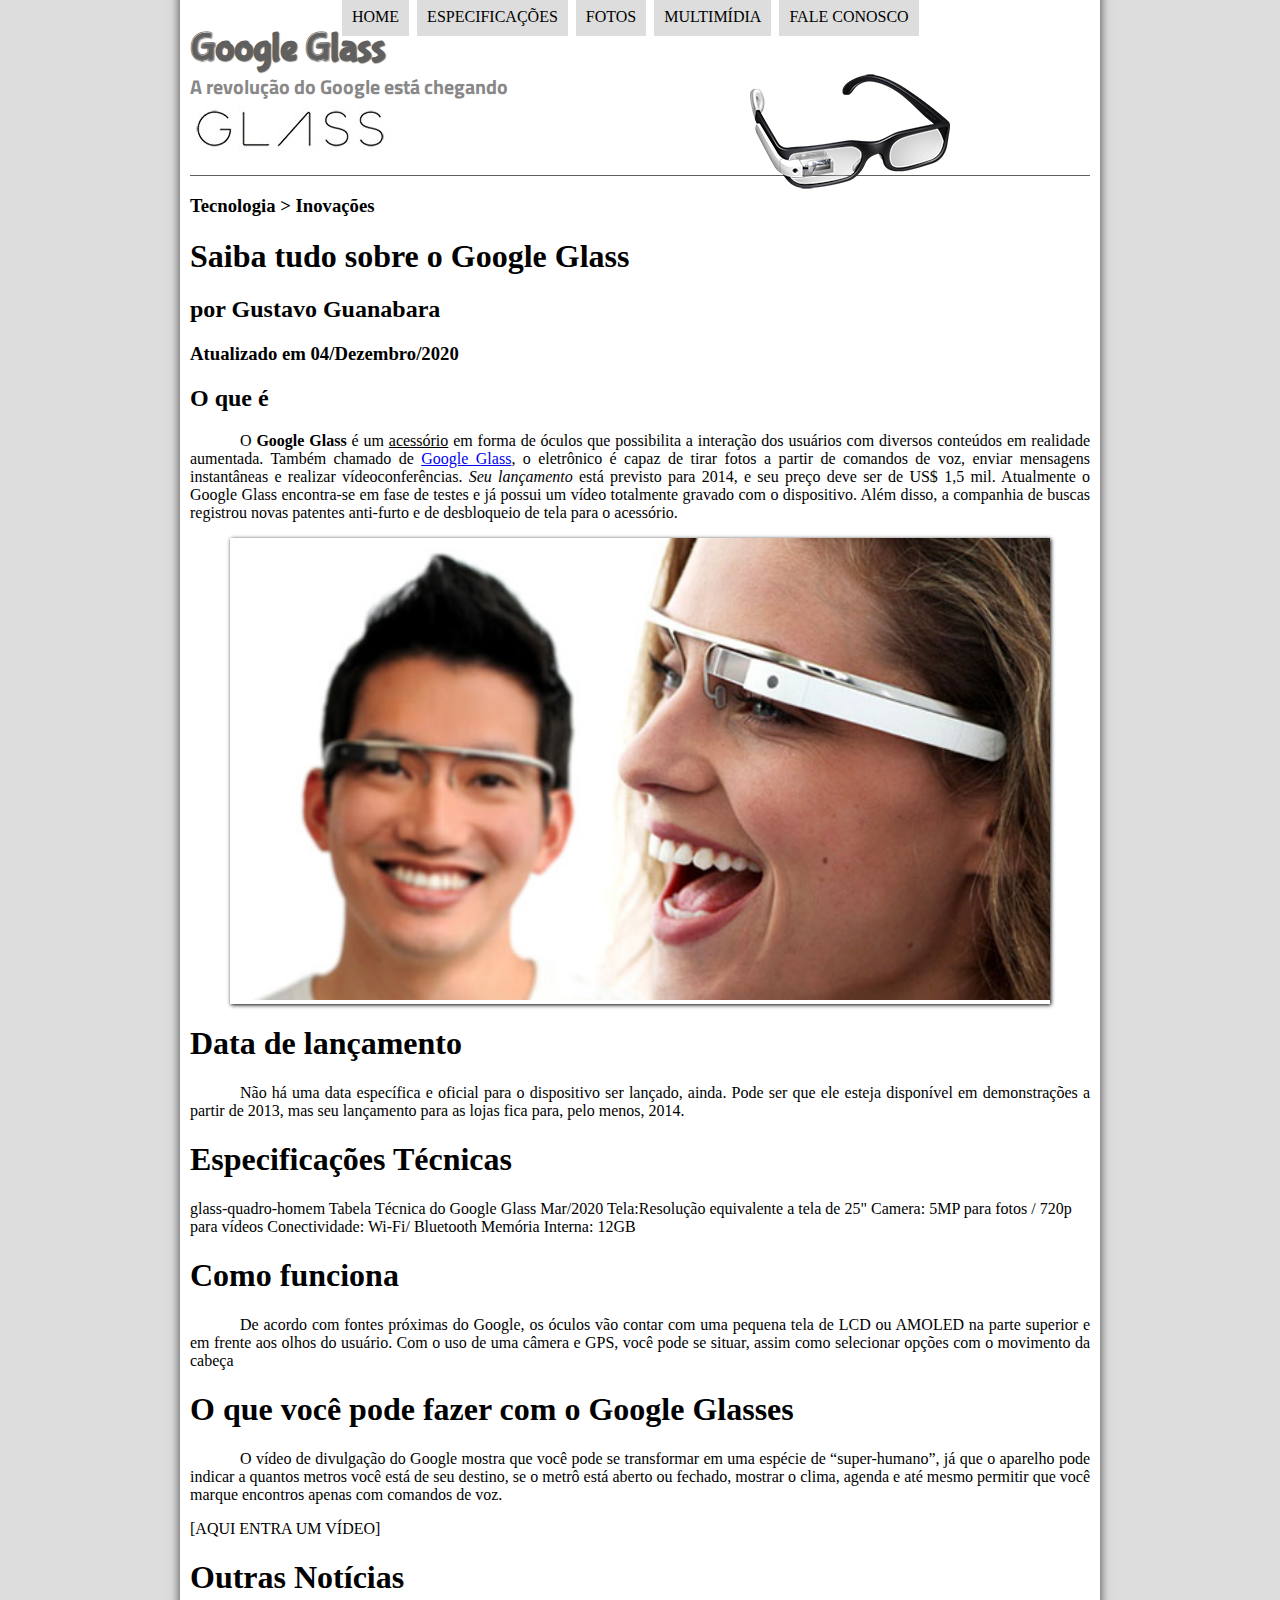
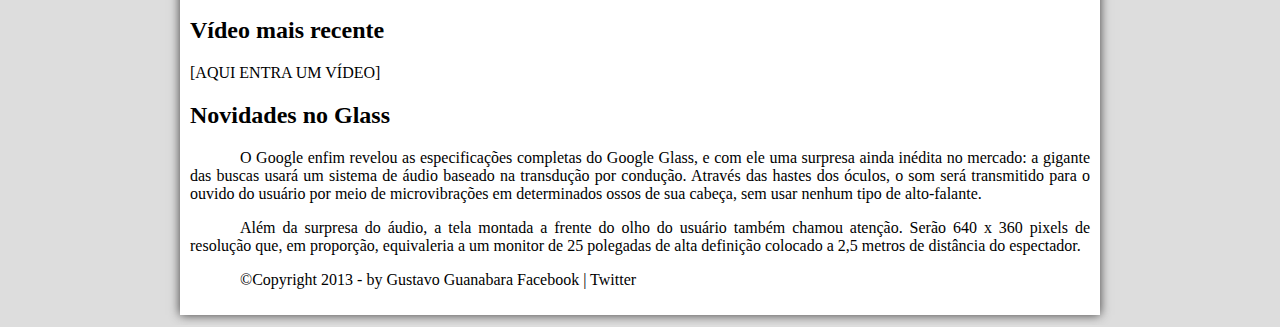
==== index.html @ 101caa94 "Até agora" ====
<!DOCTYPE html>
<html lang="pt-br">

<head>
    <meta charset="UTF-8">
    <meta name="viewport" content="width=device-width, initial-scale=1.0">
    <link rel="stylesheet" type="text/css" href="_css/estilo.css"/>
    <title>Document</title>
</head>

<body>
<div id="interface">
    <header id="cabecalho">
        <hgroup>
            <h1>Google Glass</h1>
            <h2>A revolução do Google está chegando</h2>
        </hgroup>

        <img id="icone" src="_imagens/glass-oculos-preto-peq.png">
        <nav id="menu">
            <h1>Menu Principal</h1>
            <ul>
                <li><a href="index.html">Home</a></li>
                <li><a href="specs.html">Especificações</a></li>
                <li><a href="fotos.html">Fotos</a></li>
                <li><a href="multimidia.html">Multimídia</a></li>
                <li><a href="fale-conosco.html">Fale conosco</a></li>
            </ul>
        </nav>
    </header>

    <hgroup>
        <h3>Tecnologia > Inovações</h3>
        <h1>Saiba tudo sobre o Google Glass</h1>
        <h2>por Gustavo Guanabara</h2>
        <h3>Atualizado em 04/Dezembro/2020</h3>
    </hgroup>

    <h2>O que é</h2>
    <p>O <b>Google Glass</b> é um <span style="text-decoration: underline;">acessório</span> em forma de óculos que possibilita a interação dos usuários com diversos conteúdos em realidade aumentada. Também chamado de <a href="https://www.google.com/glass/start/" target="_blank">Google Glass</a>, o eletrônico é capaz de tirar fotos a partir de comandos de voz, enviar mensagens instantâneas e realizar vídeoconferências. <i>Seu lançamento</i> está previsto para 2014, e seu preço deve ser de US$ 1,5 mil. Atualmente o Google Glass encontra-se em fase de testes e já possui um vídeo totalmente gravado com o dispositivo. Além disso, a companhia de buscas registrou novas patentes anti-furto e de desbloqueio de tela para o acessório.</p>

    <figure class="foto-legenda">
        <img src="_imagens/glass-quadro-homem-mulher.jpg"/>
        <figcaption>
            <h3>Google Glass</h3>
            <p>Uma nova maneira de ver o mundo</p>
        </figcaption>
    </figure>

    <h1>Data de lançamento</h1>
    <p>Não há uma data específica e oficial para o dispositivo ser lançado, ainda. Pode ser que ele esteja disponível em demonstrações a partir de 2013, mas seu lançamento para as lojas fica para, pelo menos, 2014.</p>

    <h1>Especificações Técnicas</h1>glass-quadro-homem
    Tabela Técnica do Google Glass Mar/2020

    Tela:Resolução equivalente a tela de 25"
    Camera: 5MP para fotos / 720p para vídeos
    Conectividade: Wi-Fi/ Bluetooth
    Memória Interna: 12GB

    <h1>Como funciona</h1>
    <p>De acordo com fontes próximas do Google, os óculos vão contar com uma pequena tela de LCD ou AMOLED na parte superior e em frente aos olhos do usuário. Com o uso de uma câmera e GPS, você pode se situar, assim como selecionar opções com o movimento da cabeça</p>

    <h1>O que você pode fazer com o Google Glasses</h1>
    <p>O vídeo de divulgação do Google mostra que você pode se transformar em uma espécie de “super-<wbr/>humano”, já que o aparelho pode indicar a quantos metros você está de seu destino, se o metrô está aberto ou fecha&shy;<wbr/>do, mostrar o clima, agenda e até mesmo permitir que você marque encontros apenas com comandos de voz.</p>

    [AQUI ENTRA UM VÍDEO]

    <h1>Outras Notícias</h1>
    <h2>Vídeo mais recente</h2>

    [AQUI ENTRA UM VÍDEO]

    <h2>Novidades no Glass</h2>
    <p>O Google enfim revelou as especificações completas do Google Glass, e com ele uma surpresa ainda inédita no mercado: a gigante das buscas usará um sistema de áudio baseado na transdução por condução. Através das hastes dos óculos, o som será transmitido para o ouvido do usuário por meio de microvibrações em determinados ossos de sua cabeça, sem usar nenhum tipo de alto-falante.</p>

    <p>Além da surpresa do áudio, a tela montada a frente do olho do usuário também chamou atenção. Serão 640 x 360 pixels de resolução que, em proporção, equivaleria a um monitor de 25 polegadas de alta definição colocado a 2,5 metros de distância do espectador.</p>

    <p>&copy;Copyright 2013 - by Gustavo Guanabara
        Facebook | Twitter</p>
</div>
</body>
</html>
---- _css/estilo.css ----
@charset "UTF-8";
@import url('https://fonts.googleapis.com/css2?family=Titillium+Web&display=swap');
@font-face {
    font-family: 'FonteLogo';
    src: url('../_fonts/bubblegum-sans-regular.otf');
}

body {
    background-color: #dddddd;
    color: rgba(0, 0, 0, 1);
}

div#interface {
    width: 900px;
    background-color: white;
    margin: -20px auto 10px auto;
    box-shadow: 0px 0px 10px rgb(61, 60, 60);
    padding: 10px 10px 10px 10px;
}

p {
    text-align: justify;
    text-indent: 50px;
}

header#cabecalho img#icone {
    position: absolute;
    top: 70px;
    left: 750px;
}

header#cabecalho {
    border-bottom: 1px solid #606060;
    height: 150px;
    background: url('../_imagens/glass-logo-peq.jpg') no-repeat 0px 80px;
}

header#cabecalho h1 {
    font-family: FonteLogo;
    font-size: 30pt;
    color: #606060;
    text-shadow: 1px 1px 1px rgba(0,0,0,.6);
    padding: 0px;
    margin-bottom: 0px;
}

header#cabecalho h2 {
    font-family: 'Titillium Web', sans-serif;
    font-size: 15pt;
    color: #888888;
    padding: 0px;
    margin-top: 0px;
}

/* Formatação de imagens com legenda*/

figure.foto-legenda {
    position: relative;
    border: 8px white;
    box-shadow: 1px 1px 4px black;
}

figure.foto-legenda img {
    width: 100%;
    height: 100%;
}

figure.foto-legenda figcaption {
    opacity: 0;
    position: absolute;
    top: 0px;
    background-color:rgba(0, 0, 0, 0.4);
    color: white;
    width: 100%;
    height: 100%;
    padding: 10px;
    box-sizing: border-box;
    transition: opacity 0.7s;
}

figure.foto-legenda figcaption:hover {
    opacity: 1;
}

/* Formatação do menu*/

nav#menu {
    display: block;
}

nav#menu ul {
    list-style: none;
    text-transform: uppercase;
    position: absolute;
    top: -20px;
    left: 300px;
}

nav#menu li {
    display: inline-block;
    background-color: #dddddd;
    padding: 10px;
    margin: 2px;
    -webkit-transition: background-color 0.5s;
    -o-transition: background-color 0.5s;
    transition: background-color 0.5s;
}

nav#menu li:hover {
    background-color: #606060;
}

nav#menu h1 {
    display: none;
}

nav#menu a {
    text-decoration: none;
    color: black;
    transition: color 0.5s;
    -webkit-transition: color 0.5s;
    -o-transition: color 0.5s;

}

nav#menu a:hover {
    color: white;
}
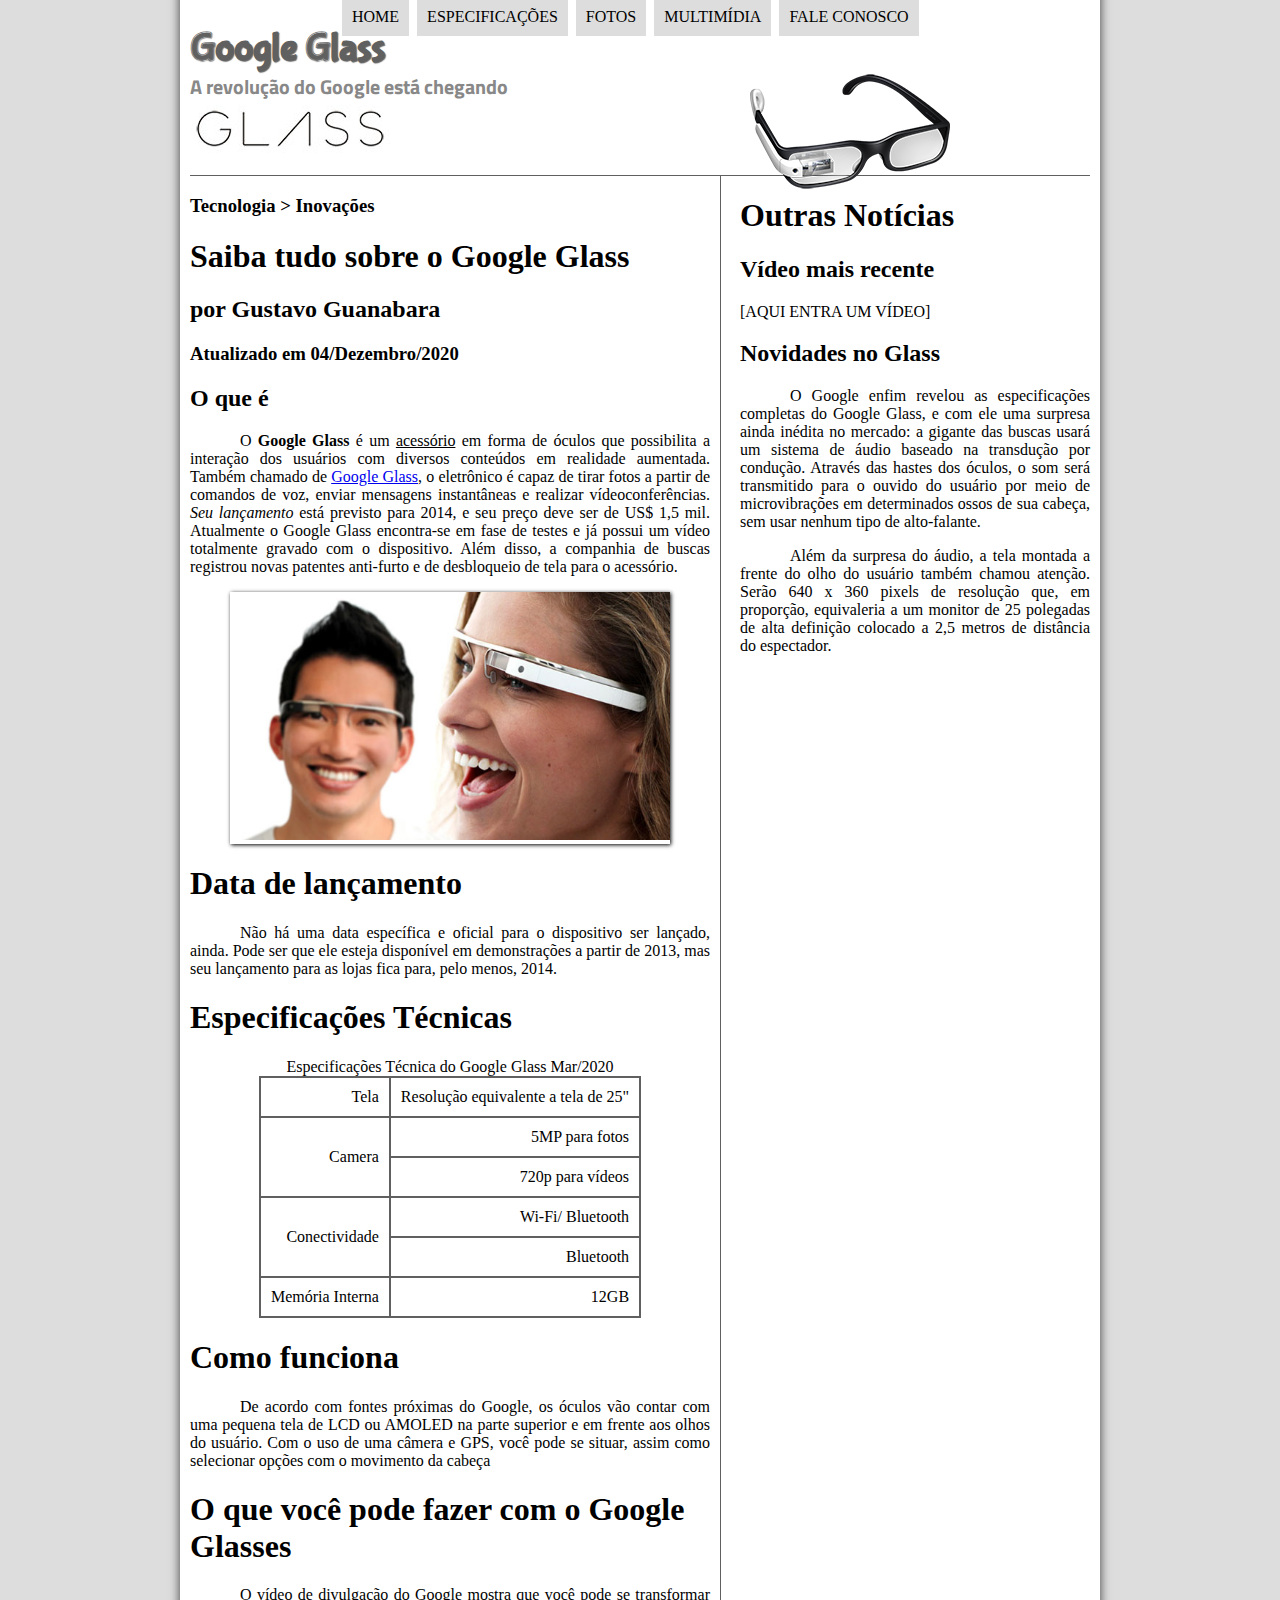
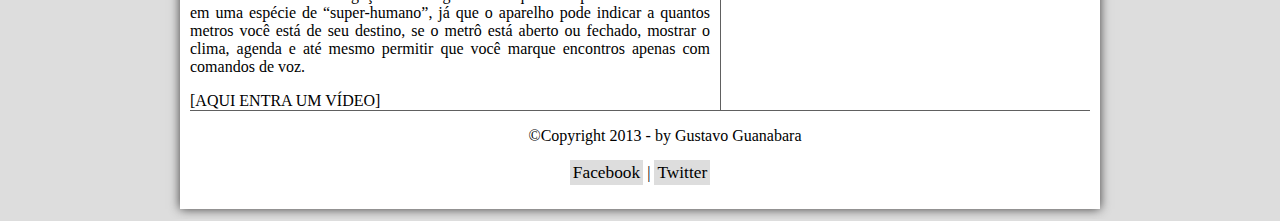
==== commit 99f7937a: "Novas Aulas práticas" ====
--- a/index.html
+++ b/index.html
@@ -29,55 +29,67 @@
         </nav>
     </header>
 
-    <hgroup>
-        <h3>Tecnologia > Inovações</h3>
-        <h1>Saiba tudo sobre o Google Glass</h1>
-        <h2>por Gustavo Guanabara</h2>
-        <h3>Atualizado em 04/Dezembro/2020</h3>
-    </hgroup>
+    <section id="corpo">
+        <hgroup>
+            <h3>Tecnologia > Inovações</h3>
+            <h1>Saiba tudo sobre o Google Glass</h1>
+            <h2>por Gustavo Guanabara</h2>
+            <h3>Atualizado em 04/Dezembro/2020</h3>
+        </hgroup>
 
-    <h2>O que é</h2>
-    <p>O <b>Google Glass</b> é um <span style="text-decoration: underline;">acessório</span> em forma de óculos que possibilita a interação dos usuários com diversos conteúdos em realidade aumentada. Também chamado de <a href="https://www.google.com/glass/start/" target="_blank">Google Glass</a>, o eletrônico é capaz de tirar fotos a partir de comandos de voz, enviar mensagens instantâneas e realizar vídeoconferências. <i>Seu lançamento</i> está previsto para 2014, e seu preço deve ser de US$ 1,5 mil. Atualmente o Google Glass encontra-se em fase de testes e já possui um vídeo totalmente gravado com o dispositivo. Além disso, a companhia de buscas registrou novas patentes anti-furto e de desbloqueio de tela para o acessório.</p>
+        <h2>O que é</h2>
+        <p>O <b>Google Glass</b> é um <span style="text-decoration: underline;">acessório</span> em forma de óculos que possibilita a interação dos usuários com diversos conteúdos em realidade aumentada. Também chamado de <a href="https://www.google.com/glass/start/" target="_blank">Google Glass</a>, o eletrônico é capaz de tirar fotos a partir de comandos de voz, enviar mensagens instantâneas e realizar vídeoconferências. <i>Seu lançamento</i> está previsto para 2014, e seu preço deve ser de US$ 1,5 mil. Atualmente o Google Glass encontra-se em fase de testes e já possui um vídeo totalmente gravado com o dispositivo. Além disso, a companhia de buscas registrou novas patentes anti-furto e de desbloqueio de tela para o acessório.</p>
 
-    <figure class="foto-legenda">
-        <img src="_imagens/glass-quadro-homem-mulher.jpg"/>
-        <figcaption>
-            <h3>Google Glass</h3>
-            <p>Uma nova maneira de ver o mundo</p>
-        </figcaption>
-    </figure>
+        <figure class="foto-legenda">
+            <img src="_imagens/glass-quadro-homem-mulher.jpg"/>
+            <figcaption>
+                <h3>Google Glass</h3>
+                <p>Uma nova maneira de ver o mundo</p>
+            </figcaption>
+        </figure>
 
-    <h1>Data de lançamento</h1>
-    <p>Não há uma data específica e oficial para o dispositivo ser lançado, ainda. Pode ser que ele esteja disponível em demonstrações a partir de 2013, mas seu lançamento para as lojas fica para, pelo menos, 2014.</p>
+        <h1>Data de lançamento</h1>
+        <p>Não há uma data específica e oficial para o dispositivo ser lançado, ainda. Pode ser que ele esteja disponível em demonstrações a partir de 2013, mas seu lançamento para as lojas fica para, pelo menos, 2014.</p>
 
-    <h1>Especificações Técnicas</h1>glass-quadro-homem
-    Tabela Técnica do Google Glass Mar/2020
+        <h1>Especificações Técnicas</h1>
+        <table id="tabela-spec">
+            <caption>Especificações Técnica do Google Glass Mar/2020</caption>
 
-    Tela:Resolução equivalente a tela de 25"
-    Camera: 5MP para fotos / 720p para vídeos
-    Conectividade: Wi-Fi/ Bluetooth
-    Memória Interna: 12GB
+            <tr><td>Tela</td> <td>Resolução equivalente a tela de 25"</td></tr>
+            <tr><td rowspan="2">Camera</td> <td>5MP para fotos</td></tr>
+            <tr><td> 720p para vídeos</td></tr>
+            <tr><td rowspan="2">Conectividade</td><td>Wi-Fi/ Bluetooth</td></tr>
+            <tr><td>Bluetooth</td></tr>
+            <tr><td>Memória Interna</td> <td>12GB</td></tr>
+        </table>
+        <h1>Como funciona</h1>
+        <p>De acordo com fontes próximas do Google, os óculos vão contar com uma pequena tela de LCD ou AMOLED na parte superior e em frente aos olhos do usuário. Com o uso de uma câmera e GPS, você pode se situar, assim como selecionar opções com o movimento da cabeça</p>
 
-    <h1>Como funciona</h1>
-    <p>De acordo com fontes próximas do Google, os óculos vão contar com uma pequena tela de LCD ou AMOLED na parte superior e em frente aos olhos do usuário. Com o uso de uma câmera e GPS, você pode se situar, assim como selecionar opções com o movimento da cabeça</p>
+        <h1>O que você pode fazer com o Google Glasses</h1>
+        <p>O vídeo de divulgação do Google mostra que você pode se transformar em uma espécie de “super-<wbr/>humano”, já que o aparelho pode indicar a quantos metros você está de seu destino, se o metrô está aberto ou fecha&shy;<wbr/>do, mostrar o clima, agenda e até mesmo permitir que você marque encontros apenas com comandos de voz.</p>
 
-    <h1>O que você pode fazer com o Google Glasses</h1>
-    <p>O vídeo de divulgação do Google mostra que você pode se transformar em uma espécie de “super-<wbr/>humano”, já que o aparelho pode indicar a quantos metros você está de seu destino, se o metrô está aberto ou fecha&shy;<wbr/>do, mostrar o clima, agenda e até mesmo permitir que você marque encontros apenas com comandos de voz.</p>
+        [AQUI ENTRA UM VÍDEO]
 
-    [AQUI ENTRA UM VÍDEO]
+    </section>
 
-    <h1>Outras Notícias</h1>
-    <h2>Vídeo mais recente</h2>
+    <aside id="lateral">
+        <h1>Outras Notícias</h1>
+        <h2>Vídeo mais recente</h2>
 
-    [AQUI ENTRA UM VÍDEO]
+        [AQUI ENTRA UM VÍDEO]
 
-    <h2>Novidades no Glass</h2>
-    <p>O Google enfim revelou as especificações completas do Google Glass, e com ele uma surpresa ainda inédita no mercado: a gigante das buscas usará um sistema de áudio baseado na transdução por condução. Através das hastes dos óculos, o som será transmitido para o ouvido do usuário por meio de microvibrações em determinados ossos de sua cabeça, sem usar nenhum tipo de alto-falante.</p>
+        <h2>Novidades no Glass</h2>
+        <p>O Google enfim revelou as especificações completas do Google Glass, e com ele uma surpresa ainda inédita no mercado: a gigante das buscas usará um sistema de áudio baseado na transdução por condução. Através das hastes dos óculos, o som será transmitido para o ouvido do usuário por meio de microvibrações em determinados ossos de sua cabeça, sem usar nenhum tipo de alto-falante.</p>
 
-    <p>Além da surpresa do áudio, a tela montada a frente do olho do usuário também chamou atenção. Serão 640 x 360 pixels de resolução que, em proporção, equivaleria a um monitor de 25 polegadas de alta definição colocado a 2,5 metros de distância do espectador.</p>
+        <p>Além da surpresa do áudio, a tela montada a frente do olho do usuário também chamou atenção. Serão 640 x 360 pixels de resolução que, em proporção, equivaleria a um monitor de 25 polegadas de alta definição colocado a 2,5 metros de distância do espectador.</p>
+    </aside>
 
-    <p>&copy;Copyright 2013 - by Gustavo Guanabara
-        Facebook | Twitter</p>
+    <footer id="rodape">
+        <p>&copy;Copyright 2013 - by Gustavo Guanabara
+        <br><br>
+        <a href="http://facebook.com" target="_blank">Facebook</a> | <a href="http://twitter.com" target="_blank">Twitter</a>
+        </p>
+    </footer>
 </div>
 </body>
 </html>--- a/_css/estilo.css
+++ b/_css/estilo.css
@@ -125,4 +125,48 @@
 
 nav#menu a:hover {
     color: white;
+}
+
+section#corpo {
+    display: block;
+    width: 520px;
+    float: left;
+    padding-right: 10px;
+    border-right: 1px solid #606060;
+}
+
+table#tabela-spec {
+    border: 1px solid #606060;
+    border-spacing: 0px;
+    margin-left: auto;
+    margin-right: auto;
+}
+
+table#tabela-spec td {
+    border: 1px solid #606060;
+    padding: 10px;
+    text-align: right;
+}
+
+aside#lateral {
+    display: block;
+    width: 350px;
+    float: right;
+}
+
+footer#rodape {
+    clear: both;
+    border-top: 1px solid #606060;
+}
+
+footer#rodape p {
+    text-align: center;
+}
+
+footer#rodape a {
+    text-decoration: none;
+    font: 13pt normal Arial;
+    color: black;
+    background: #dddddd;
+    padding: 3px;
 }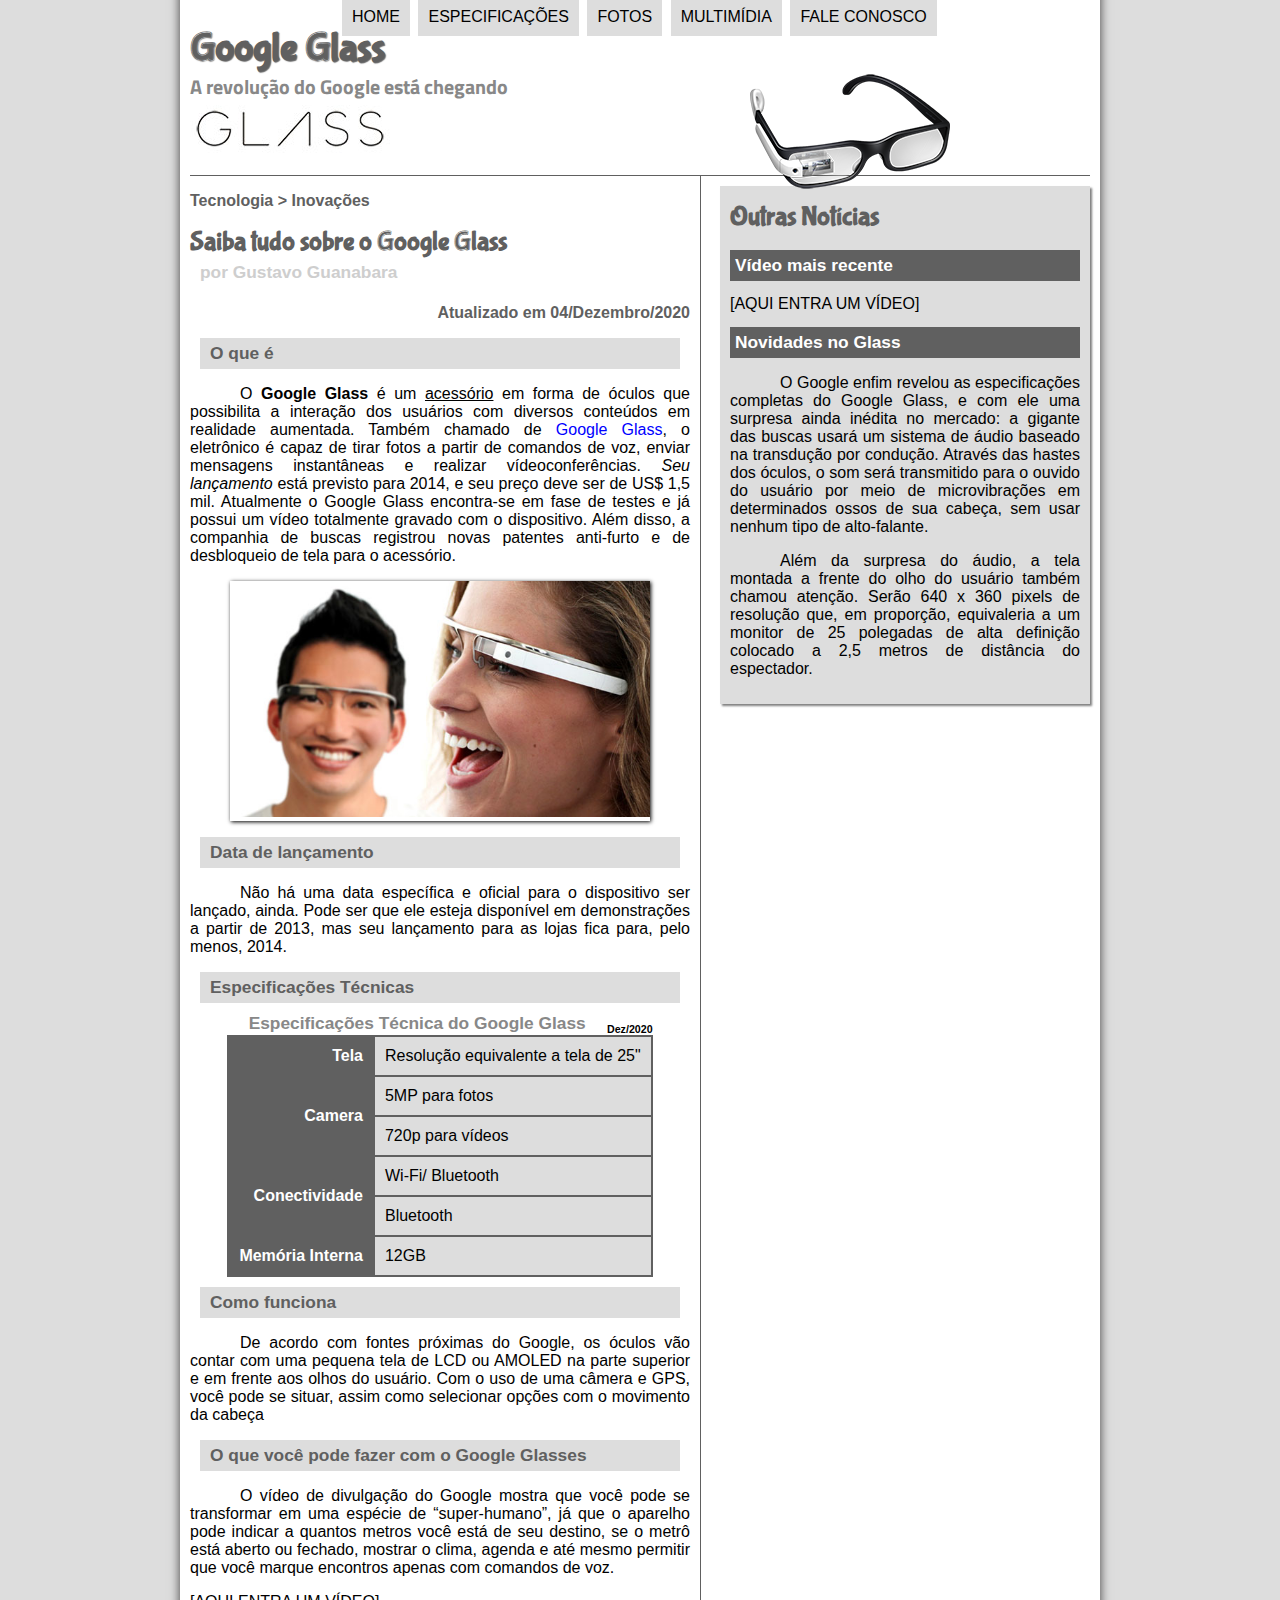
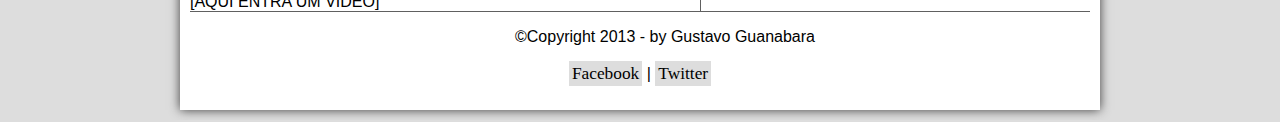
==== commit 06422ac5: "Novas aulas práticas" ====
--- a/index.html
+++ b/index.html
@@ -30,46 +30,49 @@
     </header>
 
     <section id="corpo">
-        <hgroup>
-            <h3>Tecnologia > Inovações</h3>
-            <h1>Saiba tudo sobre o Google Glass</h1>
-            <h2>por Gustavo Guanabara</h2>
-            <h3>Atualizado em 04/Dezembro/2020</h3>
-        </hgroup>
+        <article id="noticia-principal">
+            <header id="cabecalho-artigo">
+                <hgroup>
+                    <h3>Tecnologia > Inovações</h3>
+                    <h1>Saiba tudo sobre o Google Glass</h1>
+                    <h2>por Gustavo Guanabara</h2>
+                    <h3 class="direita">Atualizado em 04/Dezembro/2020</h3>
+                </hgroup>
+            </header>
 
-        <h2>O que é</h2>
-        <p>O <b>Google Glass</b> é um <span style="text-decoration: underline;">acessório</span> em forma de óculos que possibilita a interação dos usuários com diversos conteúdos em realidade aumentada. Também chamado de <a href="https://www.google.com/glass/start/" target="_blank">Google Glass</a>, o eletrônico é capaz de tirar fotos a partir de comandos de voz, enviar mensagens instantâneas e realizar vídeoconferências. <i>Seu lançamento</i> está previsto para 2014, e seu preço deve ser de US$ 1,5 mil. Atualmente o Google Glass encontra-se em fase de testes e já possui um vídeo totalmente gravado com o dispositivo. Além disso, a companhia de buscas registrou novas patentes anti-furto e de desbloqueio de tela para o acessório.</p>
+            <h2>O que é</h2>
+            <p>O <b>Google Glass</b> é um <span style="text-decoration: underline;">acessório</span> em forma de óculos que possibilita a interação dos usuários com diversos conteúdos em realidade aumentada. Também chamado de <a href="https://www.google.com/glass/start/" target="_blank">Google Glass</a>, o eletrônico é capaz de tirar fotos a partir de comandos de voz, enviar mensagens instantâneas e realizar vídeoconferências. <i>Seu lançamento</i> está previsto para 2014, e seu preço deve ser de US$ 1,5 mil. Atualmente o Google Glass encontra-se em fase de testes e já possui um vídeo totalmente gravado com o dispositivo. Além disso, a companhia de buscas registrou novas patentes anti-furto e de desbloqueio de tela para o acessório.</p>
 
-        <figure class="foto-legenda">
-            <img src="_imagens/glass-quadro-homem-mulher.jpg"/>
-            <figcaption>
-                <h3>Google Glass</h3>
-                <p>Uma nova maneira de ver o mundo</p>
-            </figcaption>
-        </figure>
+            <figure class="foto-legenda">
+                <img src="_imagens/glass-quadro-homem-mulher.jpg"/>
+                <figcaption>
+                    <h3>Google Glass</h3>
+                    <p>Uma nova maneira de ver o mundo</p>
+                </figcaption>
+            </figure>
 
-        <h1>Data de lançamento</h1>
-        <p>Não há uma data específica e oficial para o dispositivo ser lançado, ainda. Pode ser que ele esteja disponível em demonstrações a partir de 2013, mas seu lançamento para as lojas fica para, pelo menos, 2014.</p>
+            <h2>Data de lançamento</h2>
+            <p>Não há uma data específica e oficial para o dispositivo ser lançado, ainda. Pode ser que ele esteja disponível em demonstrações a partir de 2013, mas seu lançamento para as lojas fica para, pelo menos, 2014.</p>
 
-        <h1>Especificações Técnicas</h1>
-        <table id="tabela-spec">
-            <caption>Especificações Técnica do Google Glass Mar/2020</caption>
+            <h2>Especificações Técnicas</h2>
+            <table id="tabela-spec">
+                <caption>Especificações Técnica do Google Glass <span>Dez/2020</span></caption>
 
-            <tr><td>Tela</td> <td>Resolução equivalente a tela de 25"</td></tr>
-            <tr><td rowspan="2">Camera</td> <td>5MP para fotos</td></tr>
-            <tr><td> 720p para vídeos</td></tr>
-            <tr><td rowspan="2">Conectividade</td><td>Wi-Fi/ Bluetooth</td></tr>
-            <tr><td>Bluetooth</td></tr>
-            <tr><td>Memória Interna</td> <td>12GB</td></tr>
-        </table>
-        <h1>Como funciona</h1>
-        <p>De acordo com fontes próximas do Google, os óculos vão contar com uma pequena tela de LCD ou AMOLED na parte superior e em frente aos olhos do usuário. Com o uso de uma câmera e GPS, você pode se situar, assim como selecionar opções com o movimento da cabeça</p>
+                <tr><td class="ce">Tela</td> <td class="cd">Resolução equivalente a tela de 25"</td></tr>
+                <tr><td rowspan="2" class="ce">Camera</td> <td class="cd">5MP para fotos</td></tr>
+                <tr><td class="cd"> 720p para vídeos</td></tr>
+                <tr><td rowspan="2" class="ce">Conectividade</td><td class="cd">Wi-Fi/ Bluetooth</td></tr>
+                <tr><td class="cd">Bluetooth</td></tr>
+                <tr><td class="ce">Memória Interna</td> <td class="cd">12GB</td></tr>
+            </table>
+            <h2>Como funciona</h2>
+            <p>De acordo com fontes próximas do Google, os óculos vão contar com uma pequena tela de LCD ou AMOLED na parte superior e em frente aos olhos do usuário. Com o uso de uma câmera e GPS, você pode se situar, assim como selecionar opções com o movimento da cabeça</p>
 
-        <h1>O que você pode fazer com o Google Glasses</h1>
-        <p>O vídeo de divulgação do Google mostra que você pode se transformar em uma espécie de “super-<wbr/>humano”, já que o aparelho pode indicar a quantos metros você está de seu destino, se o metrô está aberto ou fecha&shy;<wbr/>do, mostrar o clima, agenda e até mesmo permitir que você marque encontros apenas com comandos de voz.</p>
+            <h2>O que você pode fazer com o Google Glasses</h2>
+            <p>O vídeo de divulgação do Google mostra que você pode se transformar em uma espécie de “super-<wbr/>humano”, já que o aparelho pode indicar a quantos metros você está de seu destino, se o metrô está aberto ou fecha&shy;<wbr/>do, mostrar o clima, agenda e até mesmo permitir que você marque encontros apenas com comandos de voz.</p>
 
-        [AQUI ENTRA UM VÍDEO]
-
+            [AQUI ENTRA UM VÍDEO]
+        </article>
     </section>
 
     <aside id="lateral">
--- a/_css/estilo.css
+++ b/_css/estilo.css
@@ -8,6 +8,7 @@
 body {
     background-color: #dddddd;
     color: rgba(0, 0, 0, 1);
+    font-family: Arial, sans-serif;
 }
 
 div#interface {
@@ -23,6 +24,15 @@
     text-indent: 50px;
 }
 
+a {
+    text-decoration: none;
+    color: blue;
+}
+
+a:hover {
+    text-decoration: underline;
+}
+
 header#cabecalho img#icone {
     position: absolute;
     top: 70px;
@@ -129,10 +139,42 @@
 
 section#corpo {
     display: block;
-    width: 520px;
+    width: 500px;
     float: left;
     padding-right: 10px;
     border-right: 1px solid #606060;
+}
+
+article#noticia-principal h2 {
+    font-size: 13pt;
+    color: #606060;
+    background-color: #dddddd;
+    padding: 5px 0px 5px 10px;
+    margin: 10px;
+}
+
+header#cabecalho-artigo h1 {
+    font-family: 'FonteLogo', sans-serif;
+    font-size: 20pt;
+    color: #606060;
+    margin-bottom: 0px;
+    margin-top: 0px;
+}
+
+header#cabecalho-artigo h2 {
+    font-size: 13pt;
+    color: #cecece;
+    background-color: #ffffff;
+    margin: 0px;
+}
+
+.direita {
+    text-align: right;
+}
+
+header#cabecalho-artigo h3 {
+    font-size: 12pt;
+    color: #606060;
 }
 
 table#tabela-spec {
@@ -148,10 +190,55 @@
     text-align: right;
 }
 
+table#tabela-spec td.ce {
+    color: white;
+    background-color: #606060;
+    font-weight: bold;
+}
+
+table#tabela-spec td.cd {
+    background-color: #dddddd;
+    text-align: left;
+}
+
+table#tabela-spec caption {
+    color: #888888;
+    font-size: 13pt;
+    font-weight: bolder;
+}
+
+table#tabela-spec caption span {
+    display: block;
+    float: right;
+    font-size: 8pt;
+    margin-top: 10px;
+    color: black;
+}
+
 aside#lateral {
     display: block;
     width: 350px;
     float: right;
+    background-color: #dddddd;
+    padding: 10px;
+    margin-top: 10px;
+    box-shadow: 2px 2px 2px rgba(0, 0, 0, 0.5);
+}
+
+aside#lateral h1 {
+    font-family: 'FonteLogo', sans-serif;
+    font-size: 20pt;
+    color: #606060;
+    margin-top: 5px;
+
+}
+
+aside#lateral h2 {
+    background-color: #606060;
+    color: white;
+    font-size: 13pt;
+    padding: 5px;
+
 }
 
 footer#rodape {
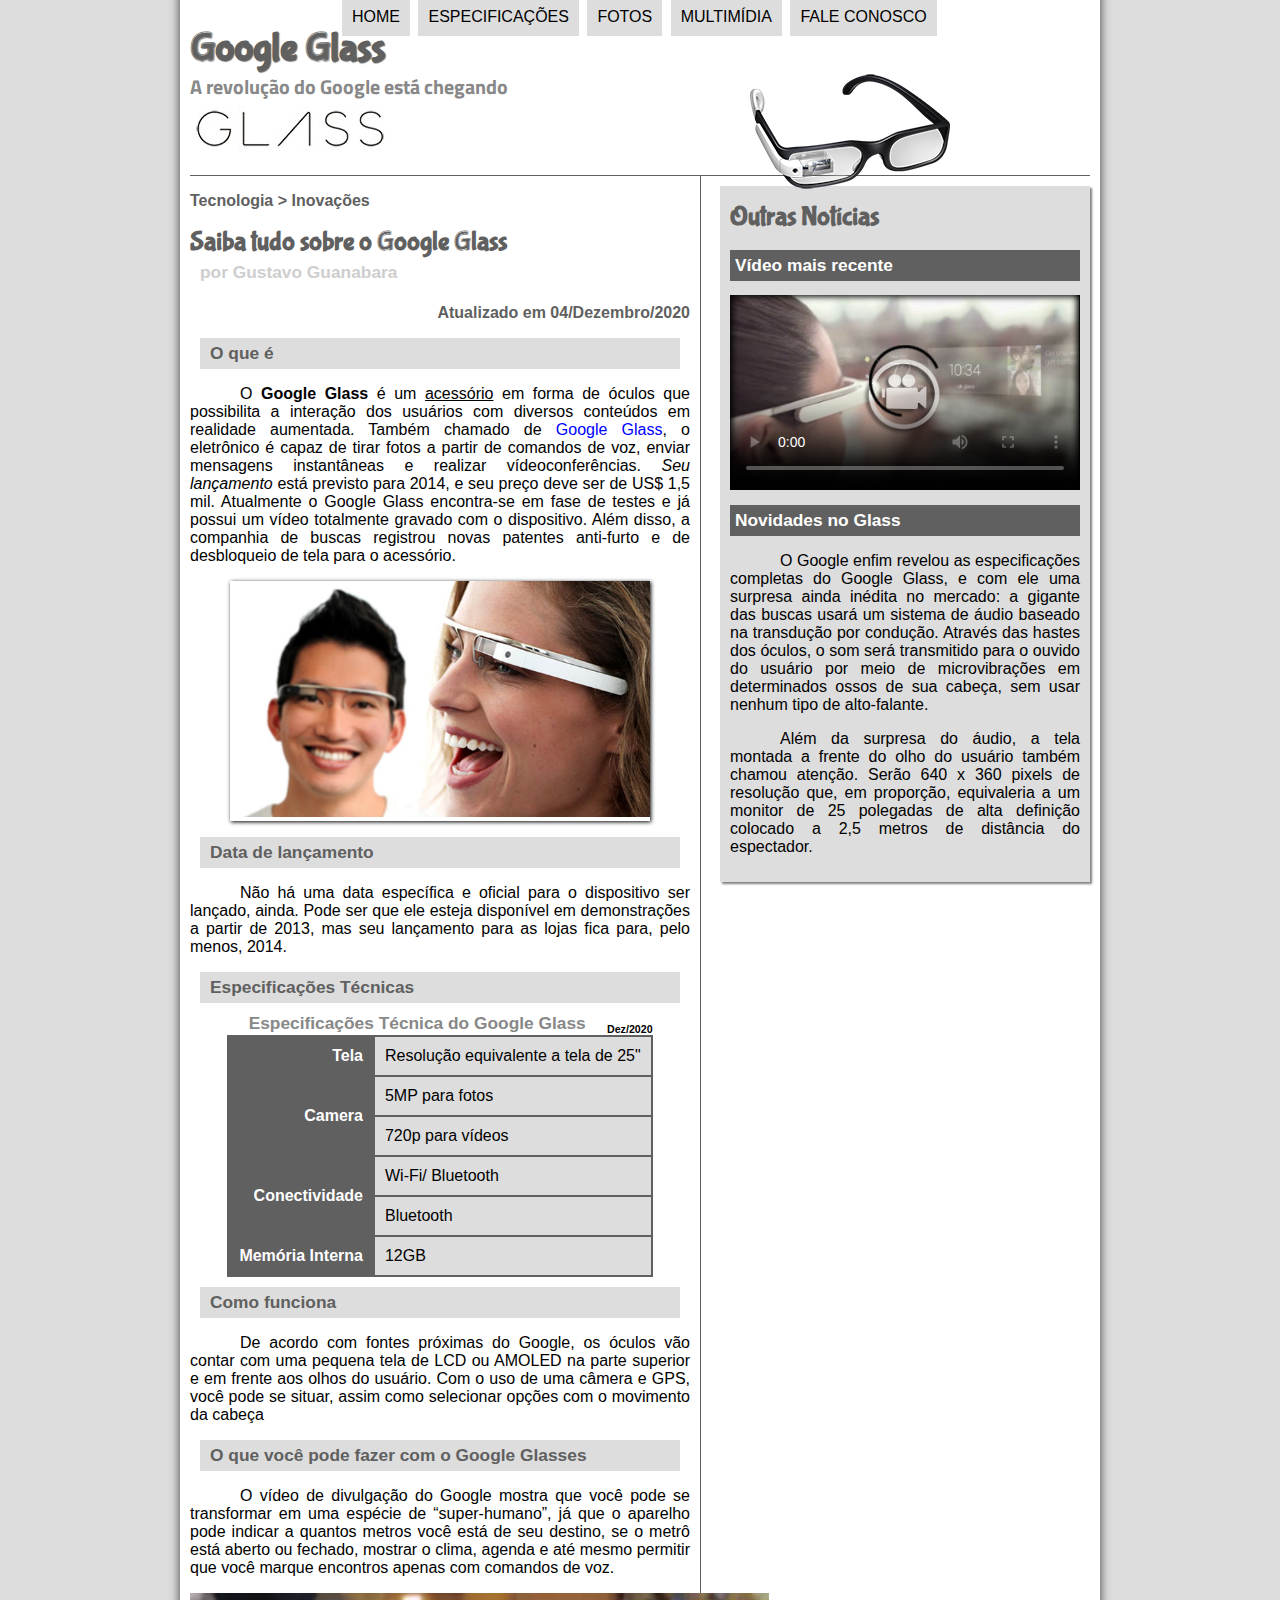
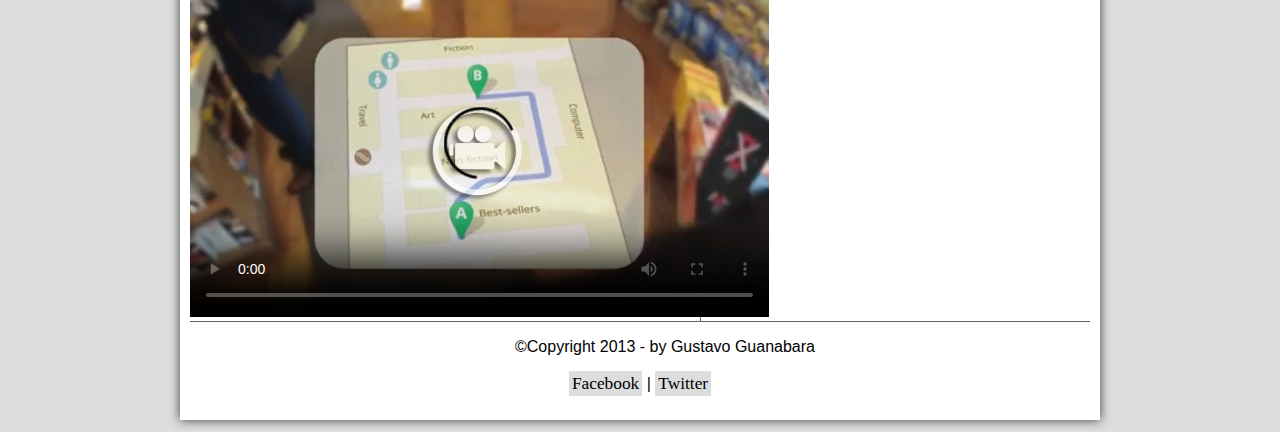
==== commit c6ad4e2d: "nova aula" ====
--- a/index.html
+++ b/index.html
@@ -20,11 +20,11 @@
         <nav id="menu">
             <h1>Menu Principal</h1>
             <ul>
-                <li><a href="index.html">Home</a></li>
-                <li><a href="specs.html">Especificações</a></li>
-                <li><a href="fotos.html">Fotos</a></li>
-                <li><a href="multimidia.html">Multimídia</a></li>
-                <li><a href="fale-conosco.html">Fale conosco</a></li>
+                <li onmouseover="mudaFoto('home.png')" onmouseout="mudaFoto('glass-oculos-preto-peq.png')"><a href="index.html">Home</a></li>
+                <li onmouseover="mudaFoto('especificacoes.png')" onmouseout="mudaFoto('glass-oculos-preto-peq.png')"><a href="specs.html">Especificações</a></li>
+                <li onmouseover="mudaFoto('fotos.png')" onmouseout="mudaFoto('glass-oculos-preto-peq.png')"><a href="fotos.html">Fotos</a></li>
+                <li onmouseover="mudaFoto('multimidia.png')" onmouseout="mudaFoto('glass-oculos-preto-peq.png')"><a href="multimidia.html">Multimídia</a></li>
+                <li onmouseover="mudaFoto('contato.png')" onmouseout="mudaFoto('glass-oculos-preto-peq.png')"><a href="fale-conosco.html">Fale conosco</a></li>
             </ul>
         </nav>
     </header>
@@ -71,7 +71,7 @@
             <h2>O que você pode fazer com o Google Glasses</h2>
             <p>O vídeo de divulgação do Google mostra que você pode se transformar em uma espécie de “super-<wbr/>humano”, já que o aparelho pode indicar a quantos metros você está de seu destino, se o metrô está aberto ou fecha&shy;<wbr/>do, mostrar o clima, agenda e até mesmo permitir que você marque encontros apenas com comandos de voz.</p>
 
-            [AQUI ENTRA UM VÍDEO]
+           <video src="_media/one-day.mp4" id="filme2" controls='controls' poster="_imagens/video-mini01.jpg"></video>
         </article>
     </section>
 
@@ -79,7 +79,7 @@
         <h1>Outras Notícias</h1>
         <h2>Vídeo mais recente</h2>
 
-        [AQUI ENTRA UM VÍDEO]
+        <video src="_media/how-it-feels.mp4" id="filme3" controls='controls'poster='_imagens/video-mini03.jpg'></video>
 
         <h2>Novidades no Glass</h2>
         <p>O Google enfim revelou as especificações completas do Google Glass, e com ele uma surpresa ainda inédita no mercado: a gigante das buscas usará um sistema de áudio baseado na transdução por condução. Através das hastes dos óculos, o som será transmitido para o ouvido do usuário por meio de microvibrações em determinados ossos de sua cabeça, sem usar nenhum tipo de alto-falante.</p>
@@ -94,5 +94,6 @@
         </p>
     </footer>
 </div>
+<script src="_javascript/funcoes.js"></script>
 </body>
 </html>--- a/_css/estilo.css
+++ b/_css/estilo.css
@@ -31,6 +31,12 @@
 
 a:hover {
     text-decoration: underline;
+}
+
+video#filme3 {
+    display: block;
+    position: relative;
+    width: 350px;
 }
 
 header#cabecalho img#icone {
